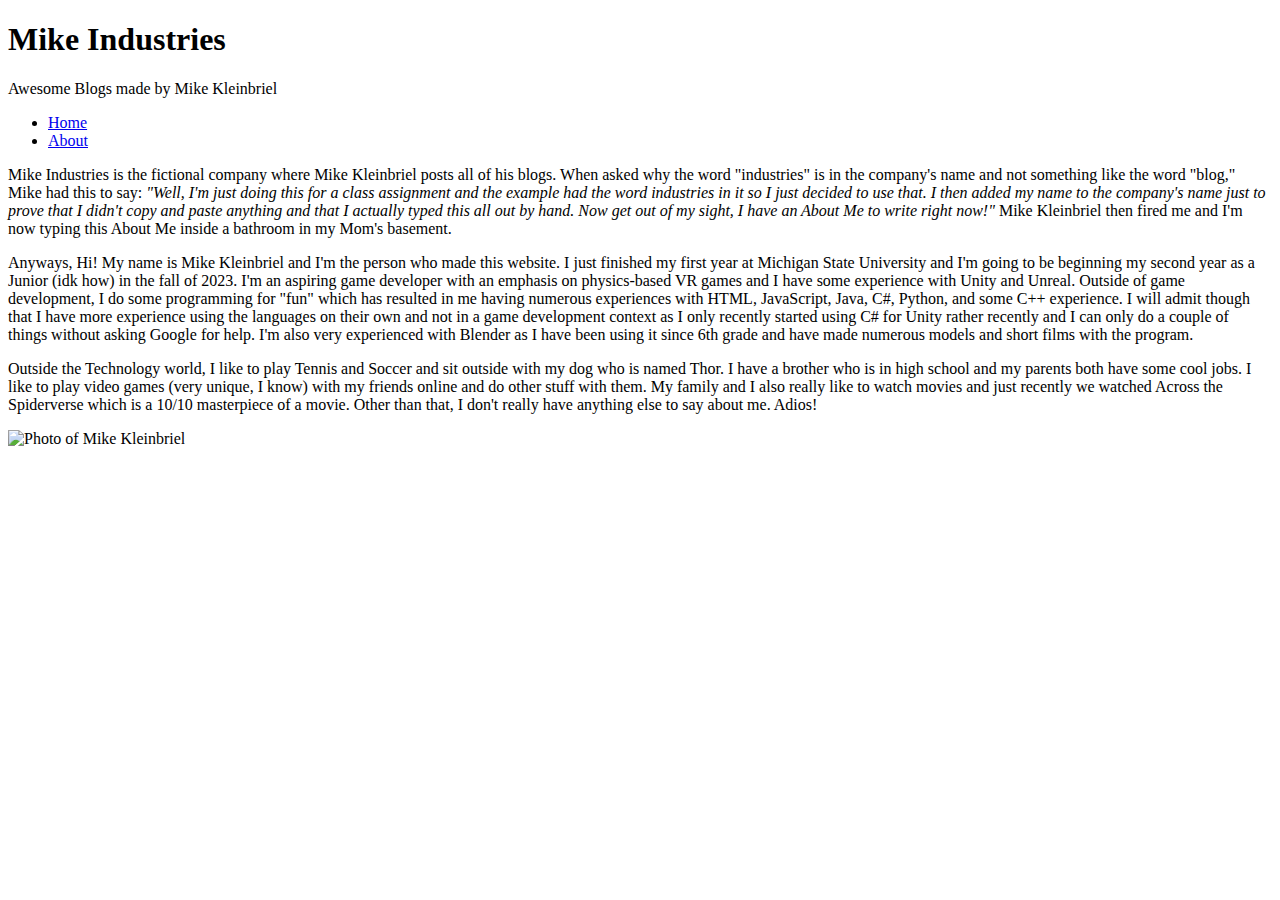
==== about.html @ 971cfb49 "Edited the About Me Page" ====
<!DOCTYPE html>
<html lang="en">
<head>
    <meta charset="UTF-8">
    <meta http-equiv="X-UA-Compatible" content="IE=edge">
    <meta name="viewport" content="width=device-width, initial-scale=1.0">
    <title>About Us - MI</title>
</head>
<body>
    <header>
        <h1>Mike Industries</h1>
        <p>Awesome Blogs made by Mike Kleinbriel</p>
        <nav>
            <ul>
                <li><a href="index.html">Home</a></li>
                <li><a href="about.html">About</a></li>
            </ul>
        </nav>
    </header>
    <main>
        <p>Mike Industries is the fictional company where Mike Kleinbriel posts all of his blogs. When asked why the word "industries" is in the company's name and not something like the word "blog," Mike had this to say: <em>"Well, I'm just doing this for a class assignment and the example had the word industries in it so I just decided to use that. I then added my name to the company's name just to prove that I didn't copy and paste anything and that I actually typed this all out by hand. Now get out of my sight, I have an About Me to write right now!"</em> Mike Kleinbriel then fired me and I'm now typing this About Me inside a bathroom in my Mom's basement.</p>

        <p>Anyways, Hi! My name is Mike Kleinbriel and I'm the person who made this website. I just finished my first year at Michigan State University and I'm going to be beginning my second year as a Junior (idk how) in the fall of 2023. I'm an aspiring game developer with an emphasis on physics-based VR games and I have some experience with Unity and Unreal. Outside of game development, I do some programming for "fun" which has resulted in me having numerous experiences with HTML, JavaScript, Java, C#, Python, and some C++ experience. I will admit though that I have more experience using the languages on their own and not in a game development context as I only recently started using C# for Unity rather recently and I can only do a couple of things without asking Google for help. I'm also very experienced with Blender as I have been using it since 6th grade and have made numerous models and short films with the program.</p>

        <p>Outside the Technology world, I like to play Tennis and Soccer and sit outside with my dog who is named Thor. I have a brother who is in high school and my parents both have some cool jobs. I like to play video games (very unique, I know) with my friends online and do other stuff with them. My family and I also really like to watch movies and just recently we watched Across the Spiderverse which is a 10/10 masterpiece of a movie. Other than that, I don't really have anything else to say about me. Adios!</p>
        <p><img alt="Photo of Mike Kleinbriel" src="Michael Kleinbriel-3.jpg" width="250" /></p>
    </main>
    
</body>
</html>
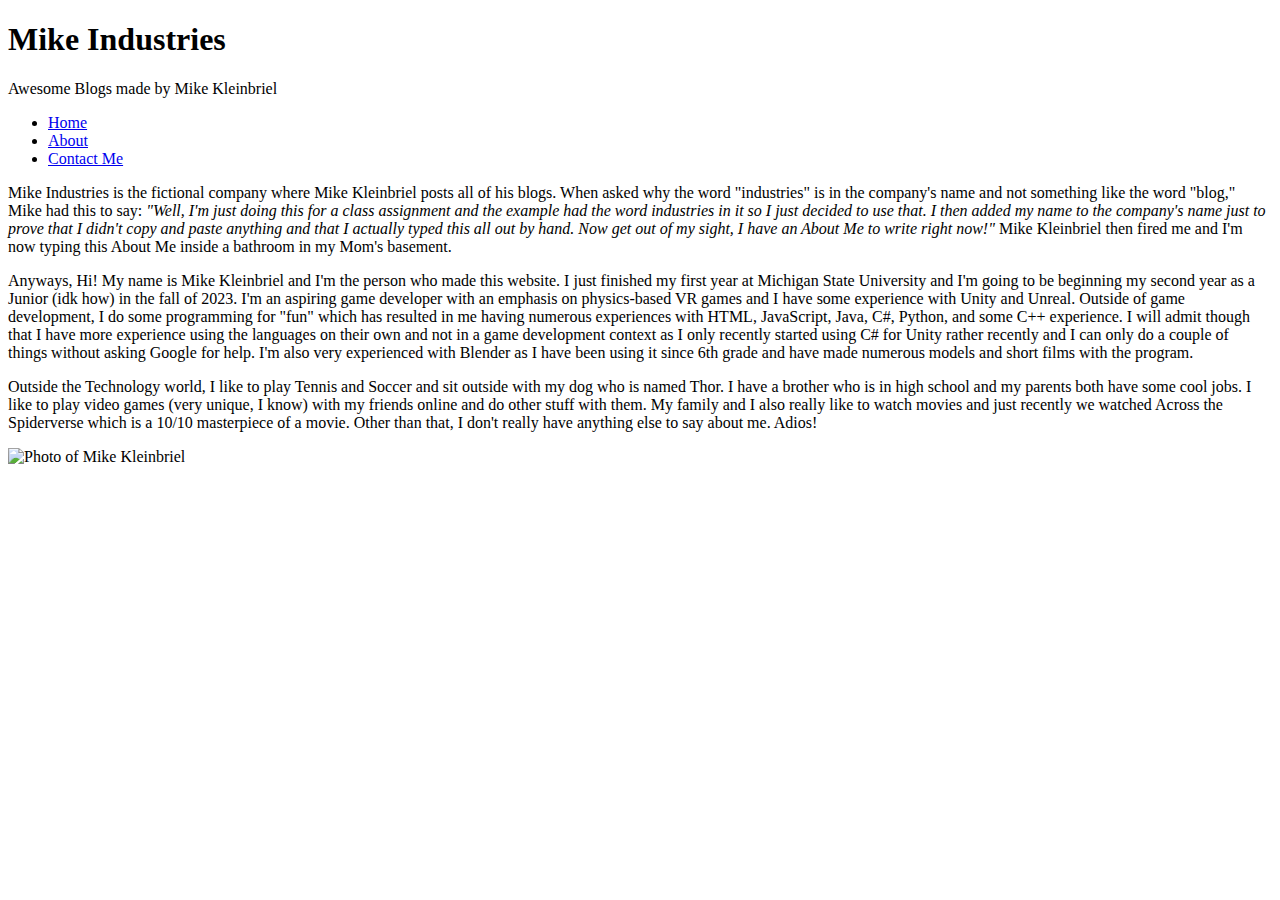
==== commit f80c0006: "Edited all pages. Added contact page." ====
--- a/about.html
+++ b/about.html
@@ -14,6 +14,7 @@
             <ul>
                 <li><a href="index.html">Home</a></li>
                 <li><a href="about.html">About</a></li>
+                <li><a href="contact.html">Contact Me</a></li>
             </ul>
         </nav>
     </header>
@@ -23,7 +24,7 @@
         <p>Anyways, Hi! My name is Mike Kleinbriel and I'm the person who made this website. I just finished my first year at Michigan State University and I'm going to be beginning my second year as a Junior (idk how) in the fall of 2023. I'm an aspiring game developer with an emphasis on physics-based VR games and I have some experience with Unity and Unreal. Outside of game development, I do some programming for "fun" which has resulted in me having numerous experiences with HTML, JavaScript, Java, C#, Python, and some C++ experience. I will admit though that I have more experience using the languages on their own and not in a game development context as I only recently started using C# for Unity rather recently and I can only do a couple of things without asking Google for help. I'm also very experienced with Blender as I have been using it since 6th grade and have made numerous models and short films with the program.</p>
 
         <p>Outside the Technology world, I like to play Tennis and Soccer and sit outside with my dog who is named Thor. I have a brother who is in high school and my parents both have some cool jobs. I like to play video games (very unique, I know) with my friends online and do other stuff with them. My family and I also really like to watch movies and just recently we watched Across the Spiderverse which is a 10/10 masterpiece of a movie. Other than that, I don't really have anything else to say about me. Adios!</p>
-        <p><img alt="Photo of Mike Kleinbriel" src="Michael Kleinbriel-3.jpg" width="250" /></p>
+        <p><img alt="Photo of Mike Kleinbriel" src="MikeKleinbriel.jpg" width="250"></p>
     </main>
     
 </body>
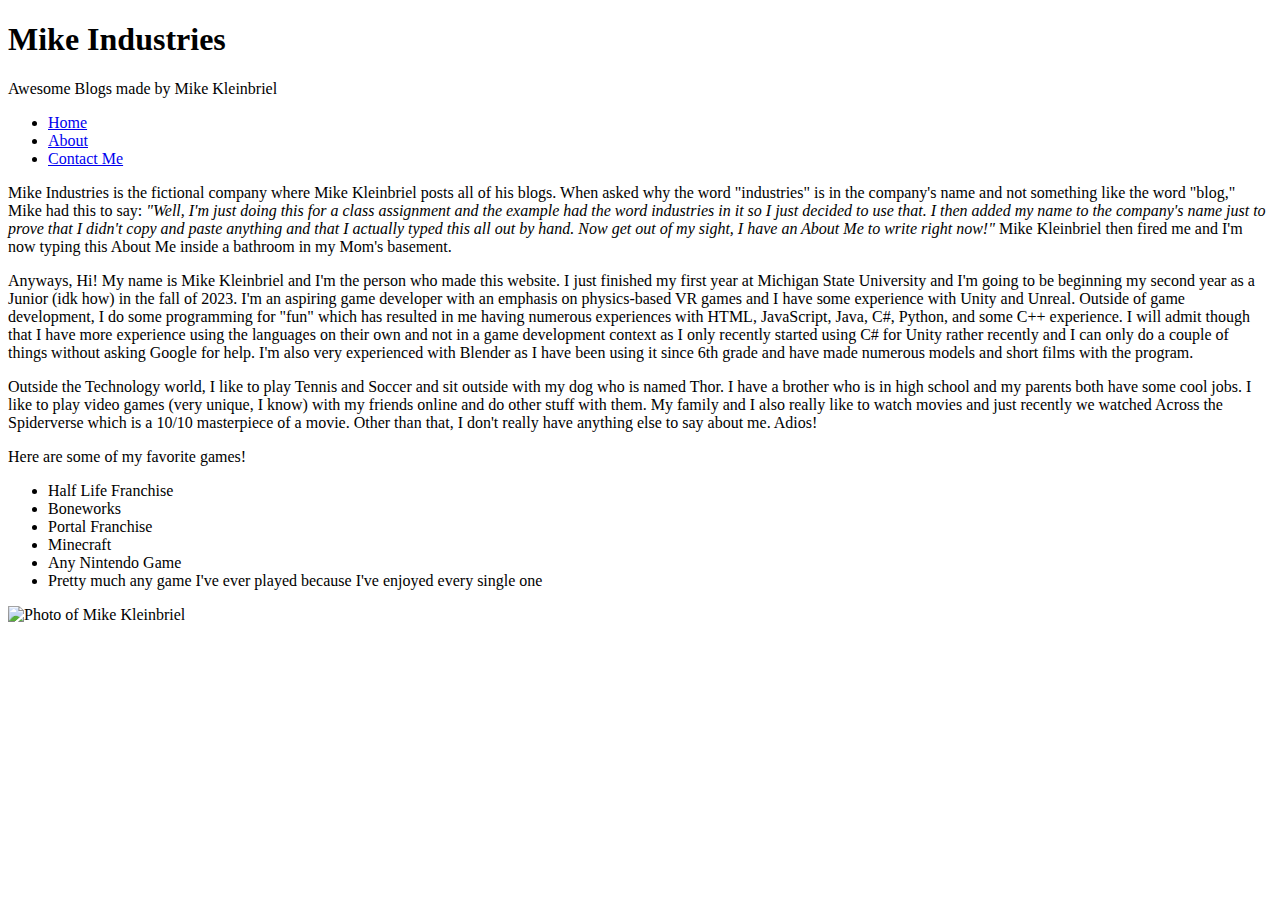
==== commit b1183e78: "Added list to about me" ====
--- a/about.html
+++ b/about.html
@@ -24,6 +24,17 @@
         <p>Anyways, Hi! My name is Mike Kleinbriel and I'm the person who made this website. I just finished my first year at Michigan State University and I'm going to be beginning my second year as a Junior (idk how) in the fall of 2023. I'm an aspiring game developer with an emphasis on physics-based VR games and I have some experience with Unity and Unreal. Outside of game development, I do some programming for "fun" which has resulted in me having numerous experiences with HTML, JavaScript, Java, C#, Python, and some C++ experience. I will admit though that I have more experience using the languages on their own and not in a game development context as I only recently started using C# for Unity rather recently and I can only do a couple of things without asking Google for help. I'm also very experienced with Blender as I have been using it since 6th grade and have made numerous models and short films with the program.</p>
 
         <p>Outside the Technology world, I like to play Tennis and Soccer and sit outside with my dog who is named Thor. I have a brother who is in high school and my parents both have some cool jobs. I like to play video games (very unique, I know) with my friends online and do other stuff with them. My family and I also really like to watch movies and just recently we watched Across the Spiderverse which is a 10/10 masterpiece of a movie. Other than that, I don't really have anything else to say about me. Adios!</p>
+
+        <p>Here are some of my favorite games!</p>
+        <ul>
+            <li>Half Life Franchise</li>
+            <li>Boneworks</li>
+            <li>Portal Franchise</li>
+            <li>Minecraft</li>
+            <li>Any Nintendo Game</li>
+            <li>Pretty much any game I've ever played because I've enjoyed every single one</li>
+        </ul>
+
         <p><img alt="Photo of Mike Kleinbriel" src="MikeKleinbriel.jpg" width="250"></p>
     </main>
     
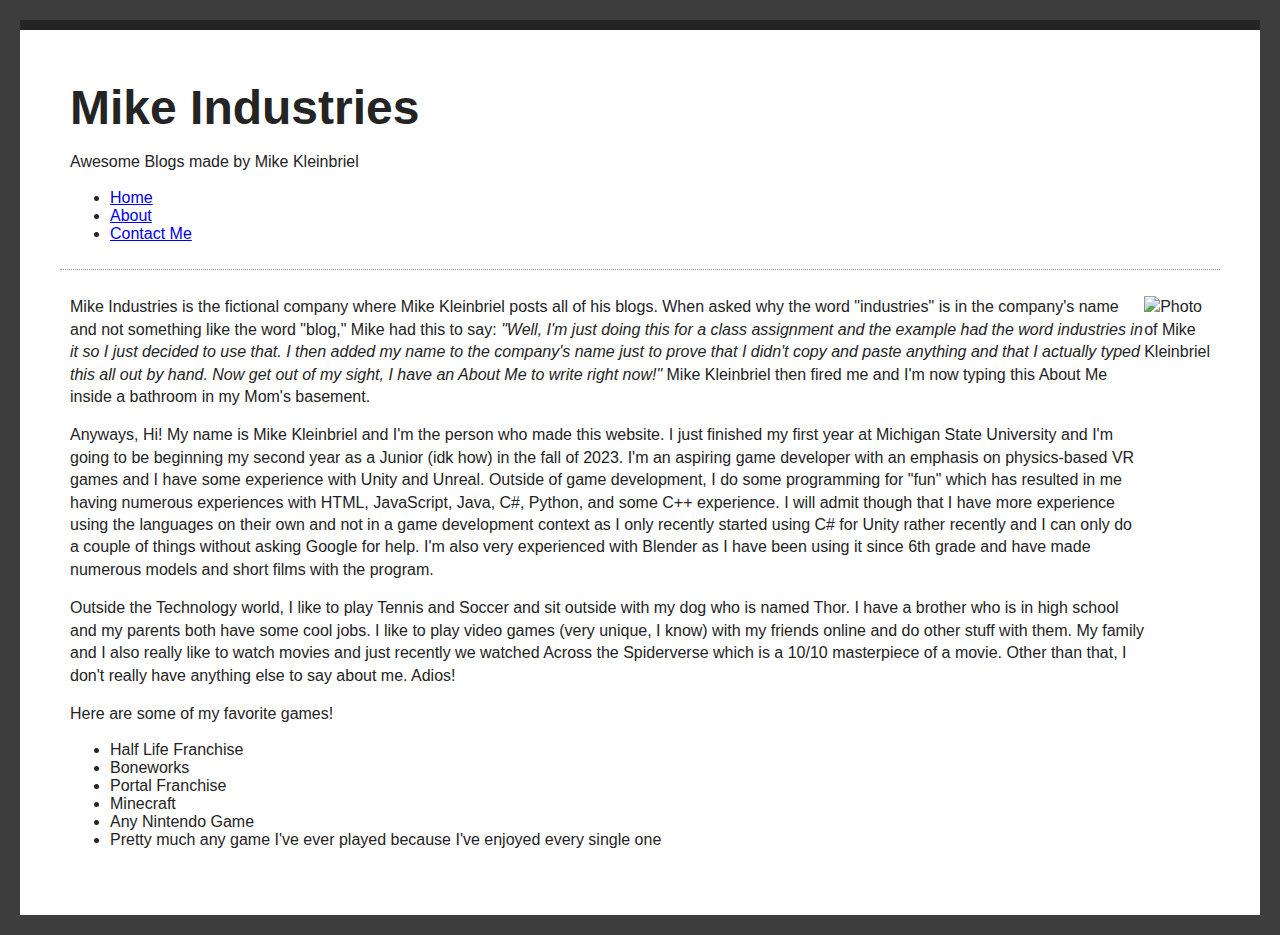
==== commit 713f6bf7: "Attitude CSS formating and edited some HTML" ====
--- a/about.html
+++ b/about.html
@@ -4,6 +4,7 @@
     <meta charset="UTF-8">
     <meta http-equiv="X-UA-Compatible" content="IE=edge">
     <meta name="viewport" content="width=device-width, initial-scale=1.0">
+    <link rel="stylesheet" href="style.css">
     <title>About Us - MI</title>
 </head>
 <body>
@@ -18,25 +19,28 @@
             </ul>
         </nav>
     </header>
-    <main>
-        <p>Mike Industries is the fictional company where Mike Kleinbriel posts all of his blogs. When asked why the word "industries" is in the company's name and not something like the word "blog," Mike had this to say: <em>"Well, I'm just doing this for a class assignment and the example had the word industries in it so I just decided to use that. I then added my name to the company's name just to prove that I didn't copy and paste anything and that I actually typed this all out by hand. Now get out of my sight, I have an About Me to write right now!"</em> Mike Kleinbriel then fired me and I'm now typing this About Me inside a bathroom in my Mom's basement.</p>
+    <section id="about">
+        <section>
+            <p>Mike Industries is the fictional company where Mike Kleinbriel posts all of his blogs. When asked why the word "industries" is in the company's name and not something like the word "blog," Mike had this to say: <em>"Well, I'm just doing this for a class assignment and the example had the word industries in it so I just decided to use that. I then added my name to the company's name just to prove that I didn't copy and paste anything and that I actually typed this all out by hand. Now get out of my sight, I have an About Me to write right now!"</em> Mike Kleinbriel then fired me and I'm now typing this About Me inside a bathroom in my Mom's basement.</p>
 
-        <p>Anyways, Hi! My name is Mike Kleinbriel and I'm the person who made this website. I just finished my first year at Michigan State University and I'm going to be beginning my second year as a Junior (idk how) in the fall of 2023. I'm an aspiring game developer with an emphasis on physics-based VR games and I have some experience with Unity and Unreal. Outside of game development, I do some programming for "fun" which has resulted in me having numerous experiences with HTML, JavaScript, Java, C#, Python, and some C++ experience. I will admit though that I have more experience using the languages on their own and not in a game development context as I only recently started using C# for Unity rather recently and I can only do a couple of things without asking Google for help. I'm also very experienced with Blender as I have been using it since 6th grade and have made numerous models and short films with the program.</p>
+            <p>Anyways, Hi! My name is Mike Kleinbriel and I'm the person who made this website. I just finished my first year at Michigan State University and I'm going to be beginning my second year as a Junior (idk how) in the fall of 2023. I'm an aspiring game developer with an emphasis on physics-based VR games and I have some experience with Unity and Unreal. Outside of game development, I do some programming for "fun" which has resulted in me having numerous experiences with HTML, JavaScript, Java, C#, Python, and some C++ experience. I will admit though that I have more experience using the languages on their own and not in a game development context as I only recently started using C# for Unity rather recently and I can only do a couple of things without asking Google for help. I'm also very experienced with Blender as I have been using it since 6th grade and have made numerous models and short films with the program.</p>
 
-        <p>Outside the Technology world, I like to play Tennis and Soccer and sit outside with my dog who is named Thor. I have a brother who is in high school and my parents both have some cool jobs. I like to play video games (very unique, I know) with my friends online and do other stuff with them. My family and I also really like to watch movies and just recently we watched Across the Spiderverse which is a 10/10 masterpiece of a movie. Other than that, I don't really have anything else to say about me. Adios!</p>
+            <p>Outside the Technology world, I like to play Tennis and Soccer and sit outside with my dog who is named Thor. I have a brother who is in high school and my parents both have some cool jobs. I like to play video games (very unique, I know) with my friends online and do other stuff with them. My family and I also really like to watch movies and just recently we watched Across the Spiderverse which is a 10/10 masterpiece of a movie. Other than that, I don't really have anything else to say about me. Adios!</p>
 
-        <p>Here are some of my favorite games!</p>
-        <ul>
-            <li>Half Life Franchise</li>
-            <li>Boneworks</li>
-            <li>Portal Franchise</li>
-            <li>Minecraft</li>
-            <li>Any Nintendo Game</li>
-            <li>Pretty much any game I've ever played because I've enjoyed every single one</li>
-        </ul>
-
-        <p><img alt="Photo of Mike Kleinbriel" src="MikeKleinbriel.jpg" width="250"></p>
-    </main>
-    
+            <p>Here are some of my favorite games!</p>
+            <ul>
+                <li>Half Life Franchise</li>
+                <li>Boneworks</li>
+                <li>Portal Franchise</li>
+                <li>Minecraft</li>
+                <li>Any Nintendo Game</li>
+                <li>Pretty much any game I've ever played because I've enjoyed every single one</li>
+            </ul>
+        </section>
+        
+        <section>
+            <p><img alt="Photo of Mike Kleinbriel" src="Images/MikeKleinbriel.jpg" width="350"></p>
+        </section>
+    </section>
 </body>
 </html>--- a/style.css
+++ b/style.css
@@ -0,0 +1,75 @@
+html
+{
+    background: #3d3d3d;
+}
+
+header
+{
+    position:sticky;
+    top: 0px;
+    background-color: #fff;
+    padding: 10px;
+    border: 5px;
+}
+body
+{
+    font-family:Arial, Helvetica, sans-serif;
+    margin: 20px;
+    padding: 40px;
+    color: #242424;
+    border-top: 10px solid #242424;
+    background: #fff;
+
+}
+
+h1
+{
+    font-size: 3em;
+    margin: 0px;
+}
+
+h2
+{
+    position: static;
+}
+
+p
+{
+    line-height: 1.4em;
+}
+
+a[em]
+{
+    color: green;
+}
+
+#blog
+{
+    border-top: 1px dotted #9b9b9b;
+    display: flex;
+}
+
+.blog-post
+{
+    padding: 10px;
+    margin: 10px;
+    flex: 1;
+    border-bottom: 1px dotted #9b9b9b;
+    
+}
+
+#newsletter
+{
+    background-color: #fff;
+    padding: 10px;
+    border: 5px;
+    text-align: center; 
+}
+
+#about
+{
+    border-top: 1px dotted #9b9b9b;
+    display: flex;
+    flex: 1;
+    padding: 10px;
+}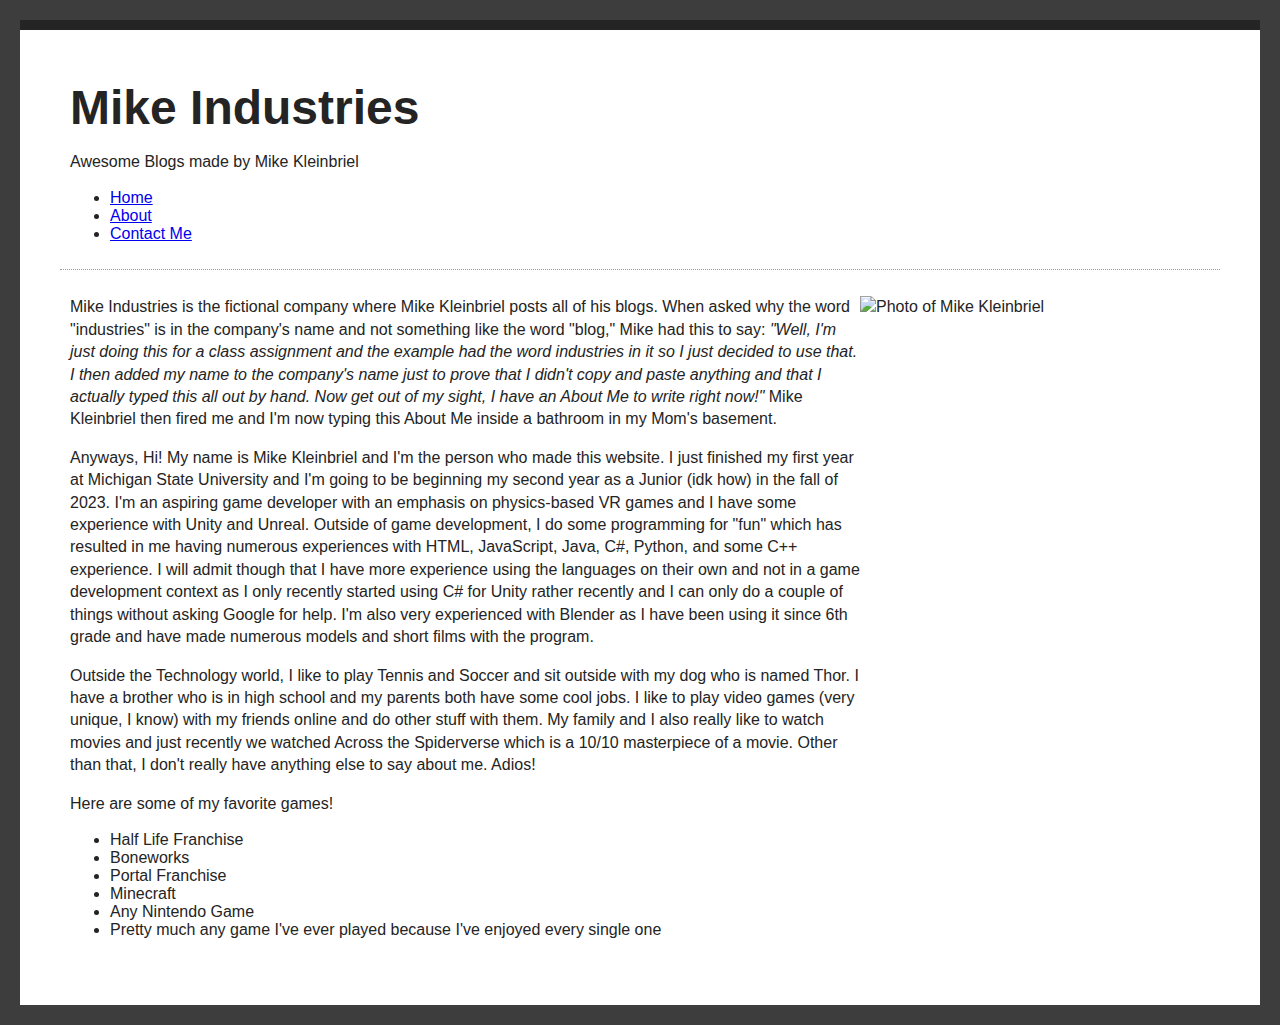
==== commit 925d134c: "Finished css and made changes to html to validate" ====
--- a/about.html
+++ b/about.html
@@ -19,8 +19,8 @@
             </ul>
         </nav>
     </header>
-    <section id="about">
-        <section>
+    <div id="about">
+        <div>
             <p>Mike Industries is the fictional company where Mike Kleinbriel posts all of his blogs. When asked why the word "industries" is in the company's name and not something like the word "blog," Mike had this to say: <em>"Well, I'm just doing this for a class assignment and the example had the word industries in it so I just decided to use that. I then added my name to the company's name just to prove that I didn't copy and paste anything and that I actually typed this all out by hand. Now get out of my sight, I have an About Me to write right now!"</em> Mike Kleinbriel then fired me and I'm now typing this About Me inside a bathroom in my Mom's basement.</p>
 
             <p>Anyways, Hi! My name is Mike Kleinbriel and I'm the person who made this website. I just finished my first year at Michigan State University and I'm going to be beginning my second year as a Junior (idk how) in the fall of 2023. I'm an aspiring game developer with an emphasis on physics-based VR games and I have some experience with Unity and Unreal. Outside of game development, I do some programming for "fun" which has resulted in me having numerous experiences with HTML, JavaScript, Java, C#, Python, and some C++ experience. I will admit though that I have more experience using the languages on their own and not in a game development context as I only recently started using C# for Unity rather recently and I can only do a couple of things without asking Google for help. I'm also very experienced with Blender as I have been using it since 6th grade and have made numerous models and short films with the program.</p>
@@ -36,11 +36,11 @@
                 <li>Any Nintendo Game</li>
                 <li>Pretty much any game I've ever played because I've enjoyed every single one</li>
             </ul>
-        </section>
+        </div>
         
-        <section>
+        <div>
             <p><img alt="Photo of Mike Kleinbriel" src="Images/MikeKleinbriel.jpg" width="350"></p>
-        </section>
-    </section>
+        </div>
+    </div>
 </body>
 </html>--- a/style.css
+++ b/style.css
@@ -31,6 +31,7 @@
 h2
 {
     position: static;
+    text-align: center;
 }
 
 p
@@ -38,9 +39,16 @@
     line-height: 1.4em;
 }
 
-a[em]
+img[src$=".jpg"] 
 {
-    color: green;
+    display: float;
+    float: right;
+}
+
+img[src$=".png"] 
+{
+    display: float;
+    float: right;
 }
 
 #blog
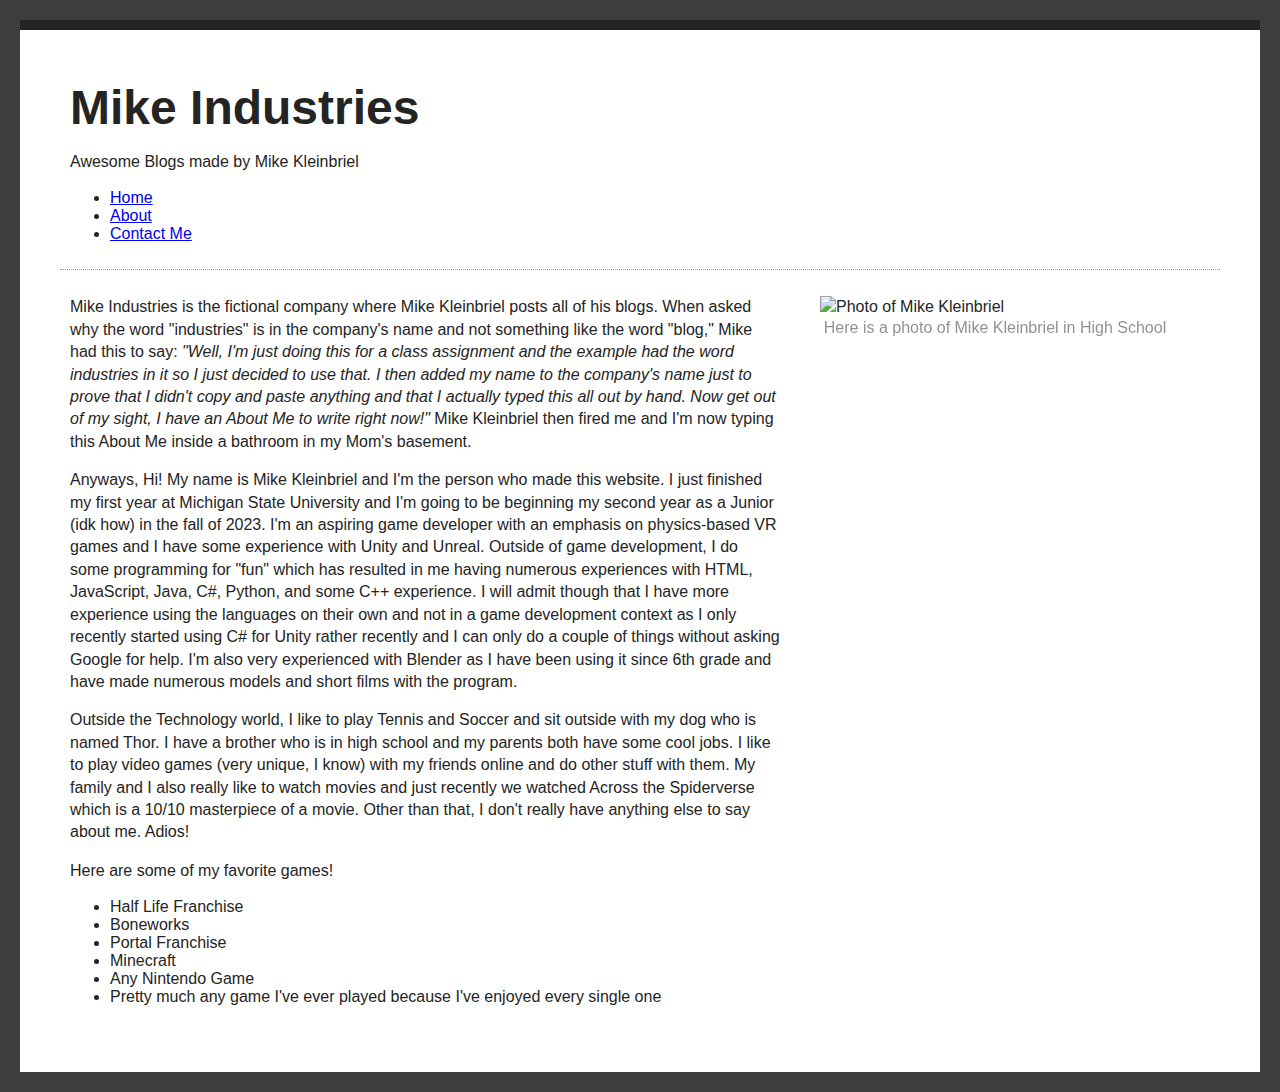
==== commit 7d537f41: "Made final final changes" ====
--- a/about.html
+++ b/about.html
@@ -5,7 +5,7 @@
     <meta http-equiv="X-UA-Compatible" content="IE=edge">
     <meta name="viewport" content="width=device-width, initial-scale=1.0">
     <link rel="stylesheet" href="style.css">
-    <title>About Us - MI</title>
+    <title>About Me - MI</title>
 </head>
 <body>
     <header>
@@ -39,7 +39,10 @@
         </div>
         
         <div>
-            <p><img alt="Photo of Mike Kleinbriel" src="Images/MikeKleinbriel.jpg" width="350"></p>
+            <figure>
+                <p><img alt="Photo of Mike Kleinbriel" src="Images/MikeKleinbriel.jpg" width="350"></p>
+                <figcaption>Here is a photo of Mike Kleinbriel in High School</figcaption>
+            </figure>
         </div>
     </div>
 </body>
--- a/style.css
+++ b/style.css
@@ -11,6 +11,7 @@
     padding: 10px;
     border: 5px;
 }
+
 body
 {
     font-family:Arial, Helvetica, sans-serif;
@@ -34,9 +35,64 @@
     text-align: center;
 }
 
+h3
+{
+    text-align: center;
+}
+
 p
 {
     line-height: 1.4em;
+}
+
+time
+{
+    font-size:large;
+    text-align: left;
+    color: #00d9ff
+}
+
+table 
+{
+    text-align: center;
+    border: 1px solid;
+}
+
+th
+{
+    color: orange;
+    text-align: center;
+    border: 1px solid;
+}
+
+tr
+{
+    background-color: black;
+}
+
+td
+{
+    color: red;
+    text-align: center;
+    border: 1px solid;
+}
+
+form
+{
+    line-height: 2.5em;
+}
+
+figcaption
+{
+    text-align: center;
+    opacity: .5;
+}
+
+.author
+{
+    font-size:large;
+    text-align: left;
+    color: orange
 }
 
 img[src$=".jpg"] 
